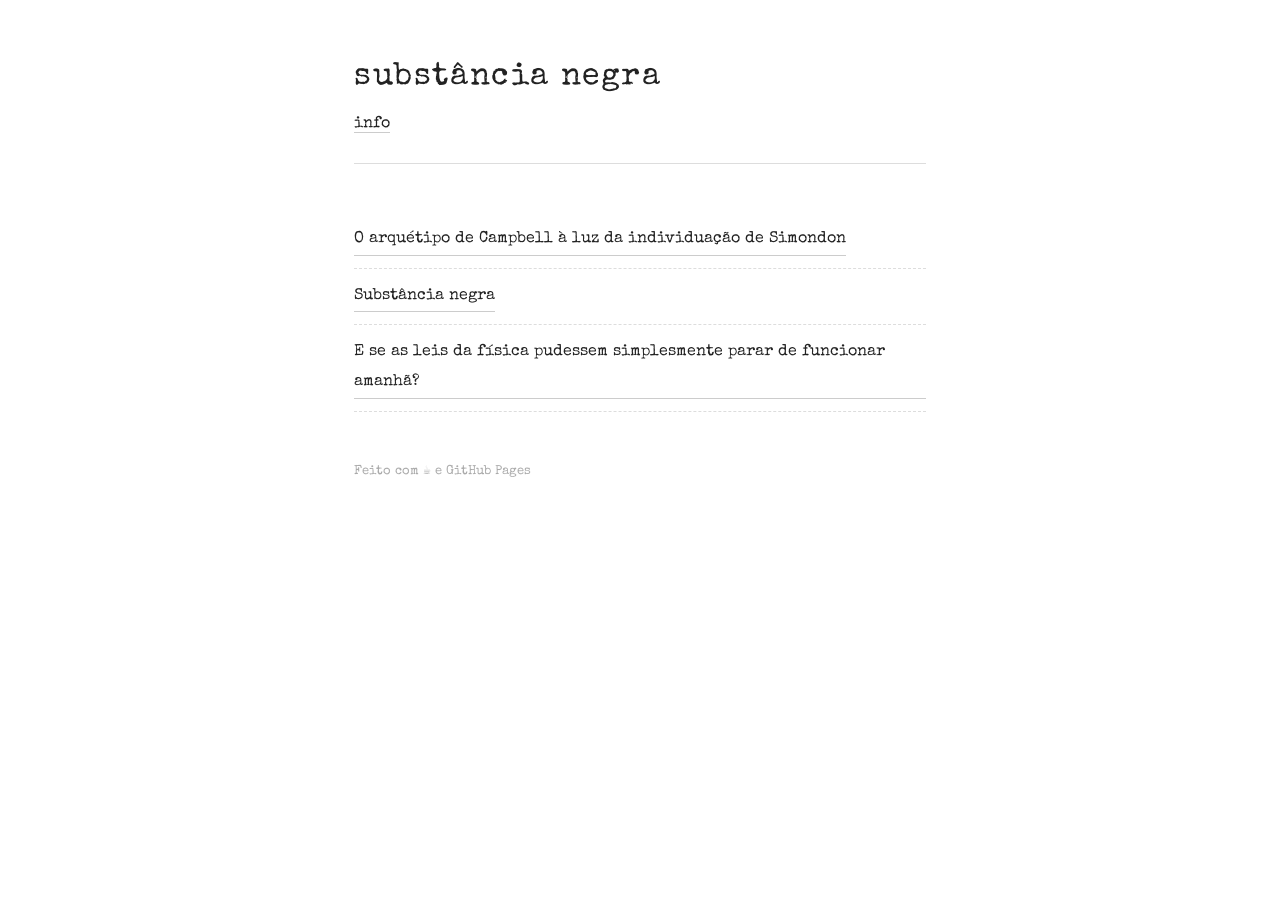
==== home.html @ b28cbc9c "Create home.html" ====
<!DOCTYPE html>
<html lang="pt-BR">
<head>
  <meta charset="UTF-8" />
  <meta name="viewport" content="width=device-width, initial-scale=1.0"/>
  <title>substância negra</title>
  <link rel="stylesheet" href="style.css" />
</head>
<body>
  <header>
    <h1>substância negra</h1>
    <nav>
      <a href="info.html">info</a>
    </nav>
  </header>

  <main>
    <ul>
      <li><a href="posts/campbell-simondon.html">O arquétipo de Campbell à luz da individuação de Simondon</a></li>
      <li><a href="posts/substancia-negra.html">Substância negra</a></li>
      <li><a href="posts/meillassoux.html">E se as leis da física pudessem simplesmente parar de funcionar amanhã?</a></li>
    </ul>
  </main>

  <footer>
    <p>Feito com ☕ e GitHub Pages</p>
  </footer>
</body>
</html>
---- style.css ----
@import url('https://fonts.googleapis.com/css2?family=Special+Elite&display=swap');

* { box-sizing: border-box; margin: 0; padding: 0; }

body {
  font-family: 'Special Elite', 'Courier New', monospace;
  max-width: 620px;
  margin: 3rem auto;
  padding: 0 1.5rem;
  color: #222;
  line-height: 1.9;
}

header { margin-bottom: 3rem; border-bottom: 1px solid #ddd; padding-bottom: 1.5rem; }
header h1 { font-size: 2rem; font-weight: 400; letter-spacing: 0.05em; }
header p { font-size: 0.9rem; color: #888; }

ul { list-style: none; margin-bottom: 3rem; }
li { display: flex; gap: 1.5rem; align-items: baseline; padding: 0.75rem 0; border-bottom: 1px dashed #ddd; }

.data { font-size: 0.8rem; color: #aaa; min-width: 90px; }

a { color: #222; text-decoration: none; border-bottom: 1px solid #ccc; }
a:hover { border-color: #222; }

footer { font-size: 0.8rem; color: #aaa; }

/* posts */
.voltar { display: inline-block; margin-bottom: 2rem; font-size: 0.85rem; }
h2 { font-size: 1.5rem; font-weight: 400; margin-bottom: 0.4rem; }
.meta { font-size: 0.8rem; color: #aaa; display: block; margin-bottom: 2rem; padding-bottom: 1rem; border-bottom: 1px solid #ddd; }
p { margin-bottom: 1.2rem; }
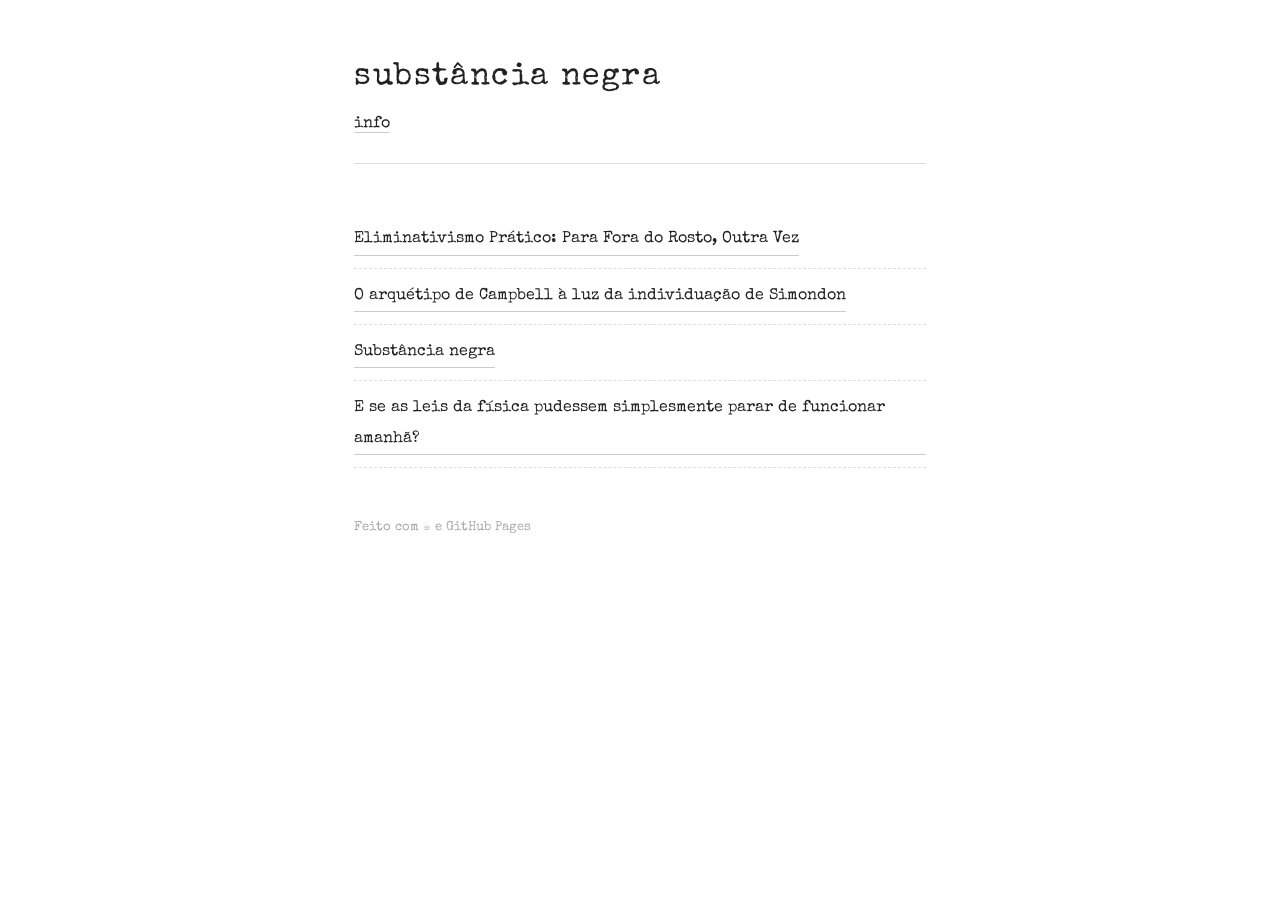
==== commit 046856d7: "Update home.html" ====
--- a/home.html
+++ b/home.html
@@ -13,15 +13,14 @@
       <a href="info.html">info</a>
     </nav>
   </header>
-
   <main>
     <ul>
+      <li><a href="posts/eliminativismo-pratico-fisher.html">Eliminativismo Prático: Para Fora do Rosto, Outra Vez</a></li>
       <li><a href="posts/campbell-simondon.html">O arquétipo de Campbell à luz da individuação de Simondon</a></li>
       <li><a href="posts/substancia-negra.html">Substância negra</a></li>
       <li><a href="posts/meillassoux.html">E se as leis da física pudessem simplesmente parar de funcionar amanhã?</a></li>
     </ul>
   </main>
-
   <footer>
     <p>Feito com ☕ e GitHub Pages</p>
   </footer>
